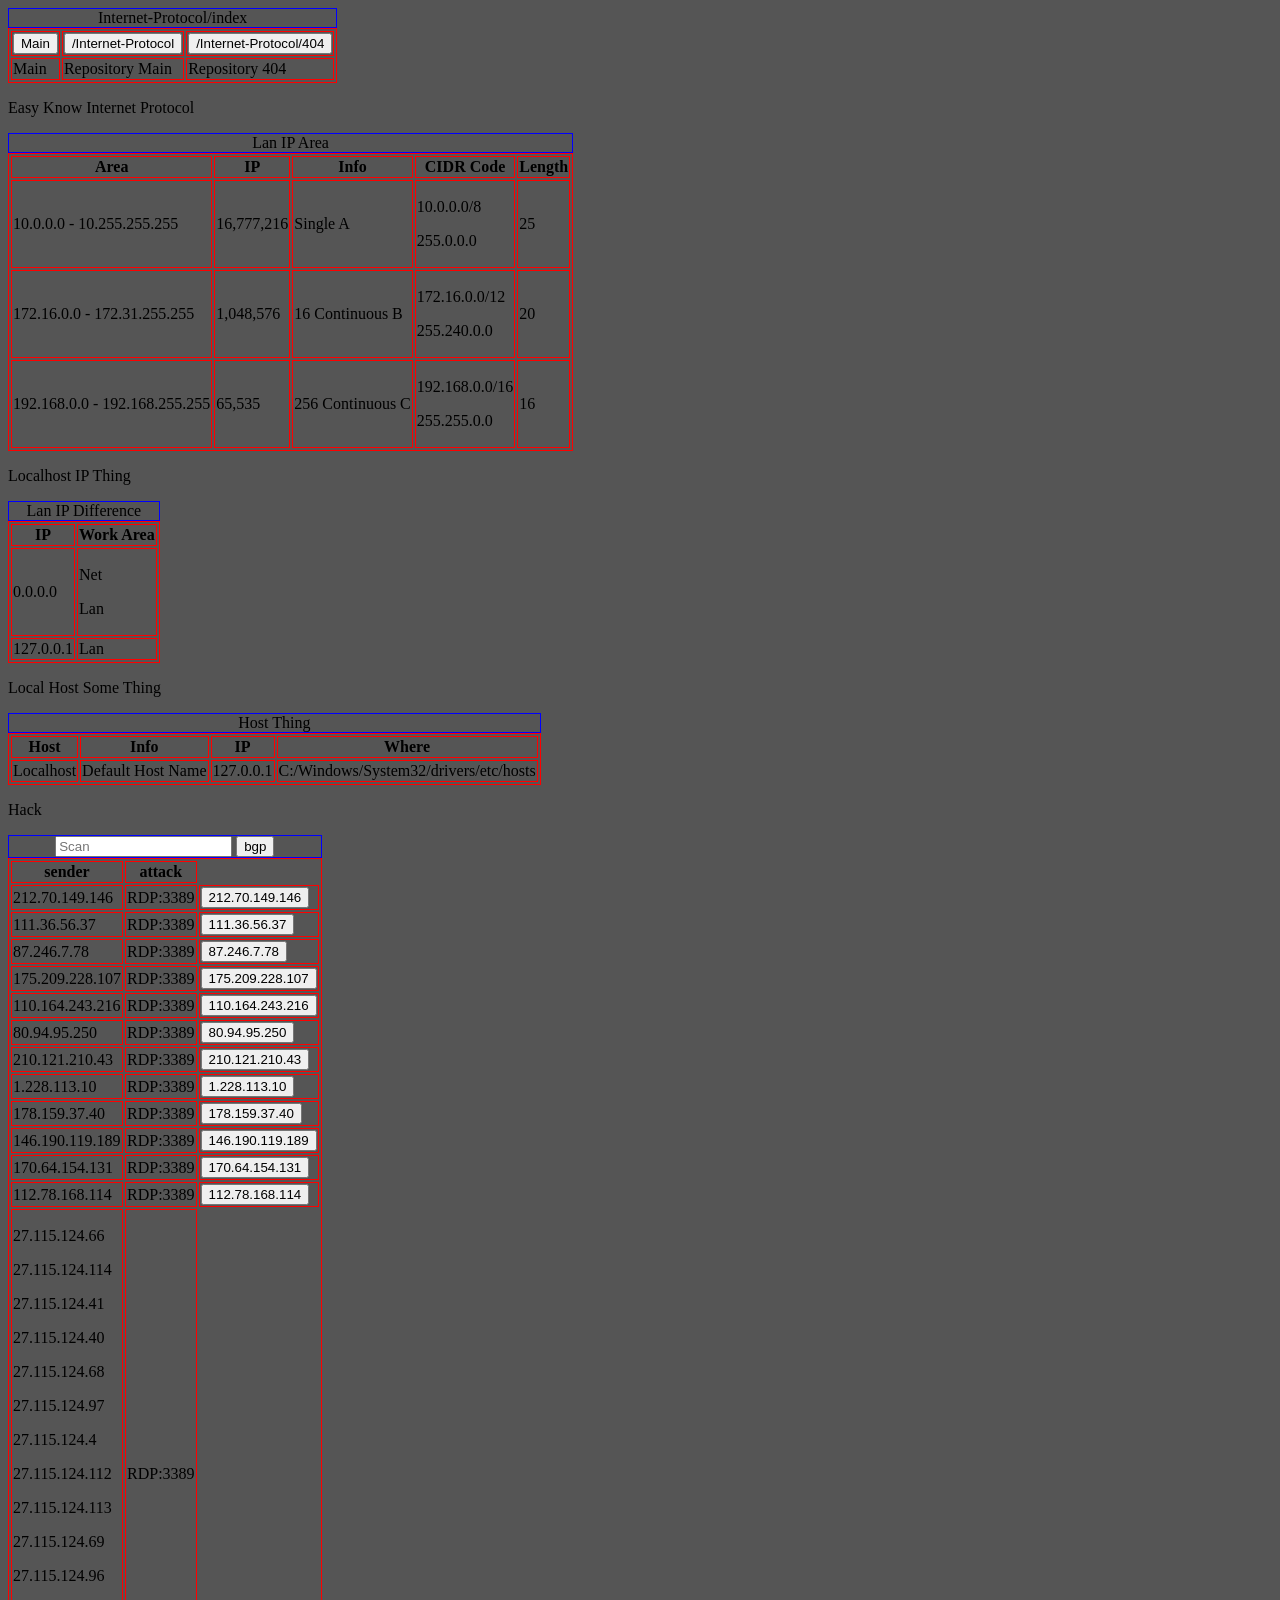
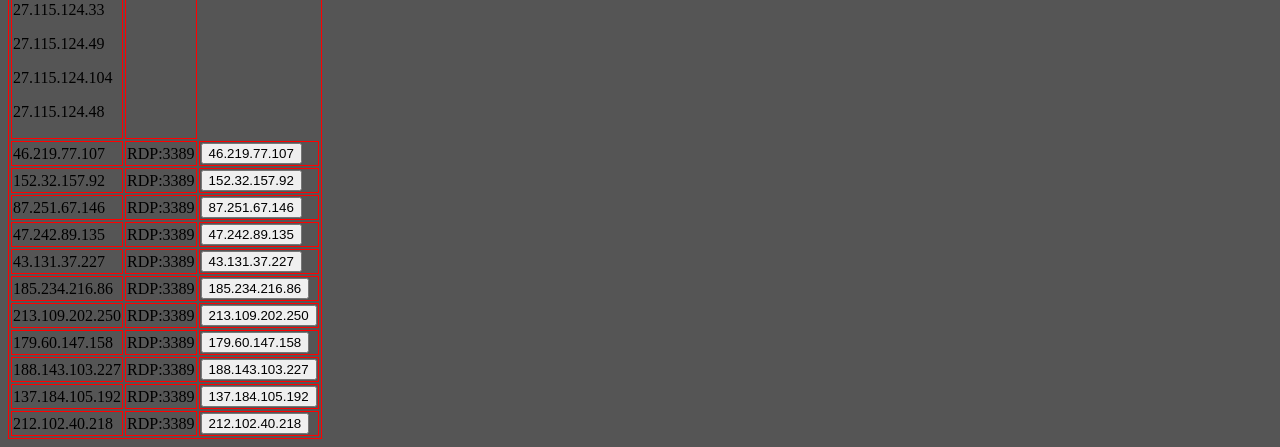
==== index.html @ 602d9a88 "initial commit" ====
<!--
    HyperText Markup Language
<head>
    <meta charset="UTF-8">
    <meta name="viewport" content="width=device-width, initial-scale=1.0">
    <title>
        Title
    </title>
    <link rel="stylesheet" href="css/main.css" type="text/css">
    <script src="js/script.js"></script>
</head>
-->

<!--
    index.html
-->

<!--
    Go
-->

<!DOCTYPE html>

<html>

<head>
    <meta charset="UTF-8">
    <meta name="viewport" content="width=device-width, initial-scale=1.0">
    <title>
        Earth Internet Protocol
    </title>
    <link rel="stylesheet" href="css/main.css" type="text/css">
    <script src="js/script.js"></script>
</head>

<body>

    <table>

        <caption>
            Internet-Protocol/index
        </caption>

        <thead>
            <tr>
                <th>
                    <button onclick="window.open('/','_self')">
                        Main
                    </button>
                </th>
                <th>
                    <button onclick="window.open('/Internet-Protocol','_self')">
                        /Internet-Protocol
                    </button>
                </th>
                <th>
                    <button onclick="window.open('/Internet-Protocol/404','_self')">
                        /Internet-Protocol/404
                    </button>
                </th>
            </tr>
        </thead>

        <tbody>
            <tr>
                <td>
                    Main
                </td>
                <td>
                    Repository Main
                </td>
                <td>
                    Repository 404
                </td>
            </tr>
        </tbody>

    </table>

    <p>
        Easy Know Internet Protocol
    </p>

    <table>

        <caption>
            Lan IP Area
        </caption>

        <thead>
            <tr>
                <th>
                    Area
                </th>
                <th>
                    IP
                </th>
                <th>
                    Info
                </th>
                <th>
                    CIDR Code
                </th>
                <th>
                    Length
                </th>
            </tr>
        </thead>

        <tbody>

            <tr>
                <td>
                    10.0.0.0 - 10.255.255.255
                </td>
                <td>
                    16,777,216
                </td>
                <td>
                    Single A
                </td>
                <td>
                    <p>
                        10.0.0.0/8
                    </p>
                    <p>
                        255.0.0.0
                    </p>
                </td>
                <td>
                    25
                </td>
            </tr>

            <tr>
                <td>
                    172.16.0.0 - 172.31.255.255
                </td>
                <td>
                    1,048,576
                </td>
                <td>
                    16 Continuous B
                </td>
                <td>
                    <p>
                        172.16.0.0/12
                    </p>
                    <p>
                        255.240.0.0
                    </p>
                </td>
                <td>
                    20
                </td>
            </tr>

            <tr>
                <td>
                    192.168.0.0 - 192.168.255.255
                </td>
                <td>
                    65,535
                </td>
                <td>
                    256 Continuous C
                </td>
                <td>
                    <p>
                        192.168.0.0/16
                    </p>
                    <p>
                        255.255.0.0
                    </p>
                </td>
                <td>
                    16
                </td>
            </tr>

        </tbody>

    </table>

    <p>
        Localhost IP Thing
    </p>

    <table>

        <caption>
            Lan IP Difference
        </caption>

        <thead>
            <tr>
                <th>
                    IP
                </th>
                <th>
                    Work Area
                </th>
            </tr>
        </thead>

        <tbody>

            <tr>
                <td>
                    0.0.0.0
                </td>
                <td>
                    <p>Net</p>
                    <p>Lan</p>
                </td>
            </tr>

            <tr>
                <td>
                    127.0.0.1
                </td>
                <td>
                    Lan
                </td>
            </tr>

        </tbody>

    </table>

    <p>
        Local Host Some Thing
    </p>

    <table>

        <caption>
            Host Thing
        </caption>

        <thead>
            <tr>
                <th>
                    Host
                </th>
                <th>
                    Info
                </th>
                <th>
                    IP
                </th>
                <th>
                    Where
                </th>
            </tr>
        </thead>

        <tbody>

            <tr>
                <td>
                    Localhost
                </td>
                <td>
                    Default Host Name
                </td>
                <td>
                    127.0.0.1
                </td>
                <td>
                    C:/Windows/System32/drivers/etc/hosts
                </td>
            </tr>

        </tbody>

    </table>

    <p>
        Hack
    </p>

    <table>

        <caption>
            <input type="text" id="scan_input" placeholder="Scan">
            <button onclick="window.open('//bgp.he.net/ip/'+document.getElementById('scan_input').value)">
                bgp
            </button>
        </caption>

        <thead>
            <tr>
                <th>
                    sender
                </th>
                <th>
                    attack
                </th>
            </tr>
        </thead>

        <tbody>

            <tr>
                <td>
                    212.70.149.146
                </td>
                <td>
                    RDP:3389
                </td>
                <td>
                    <button onclick="window.open('//bgp.he.net/ip/'+'212.70.149.146')">
                        212.70.149.146
                    </button>
                </td>
            </tr>

            <tr>
                <td>
                    111.36.56.37
                </td>
                <td>
                    RDP:3389
                </td>
                <td>
                    <button onclick="window.open('//bgp.he.net/ip/'+'111.36.56.37')">
                        111.36.56.37
                    </button>
                </td>
            </tr>

            <tr>
                <td>
                    87.246.7.78
                </td>
                <td>
                    RDP:3389
                </td>
                <td>
                    <button onclick="window.open('//bgp.he.net/ip/'+'87.246.7.78')">
                        87.246.7.78
                    </button>
                </td>
            </tr>

            <tr>
                <td>
                    175.209.228.107
                </td>
                <td>
                    RDP:3389
                </td>
                <td>
                    <button onclick="window.open('//bgp.he.net/ip/'+'175.209.228.107')">
                        175.209.228.107
                    </button>
                </td>
            </tr>

            <tr>
                <td>
                    110.164.243.216
                </td>
                <td>
                    RDP:3389
                </td>
                <td>
                    <button onclick="window.open('//bgp.he.net/ip/'+'110.164.243.216')">
                        110.164.243.216
                    </button>
                </td>
            </tr>

            <tr>
                <td>
                    80.94.95.250
                </td>
                <td>
                    RDP:3389
                </td>
                <td>
                    <button onclick="window.open('//bgp.he.net/ip/'+'80.94.95.250')">
                        80.94.95.250
                    </button>
                </td>
            </tr>

            <tr>
                <td>
                    210.121.210.43
                </td>
                <td>
                    RDP:3389
                </td>
                <td>
                    <button onclick="window.open('//bgp.he.net/ip/'+'210.121.210.43')">
                        210.121.210.43
                    </button>
                </td>
            </tr>

            <tr>
                <td>
                    1.228.113.10
                </td>
                <td>
                    RDP:3389
                </td>
                <td>
                    <button onclick="window.open('//bgp.he.net/ip/'+'1.228.113.10')">
                        1.228.113.10
                    </button>
                </td>
            </tr>

            <tr>
                <td>
                    178.159.37.40
                </td>
                <td>
                    RDP:3389
                </td>
                <td>
                    <button onclick="window.open('//bgp.he.net/ip/'+'178.159.37.40')">
                        178.159.37.40
                    </button>
                </td>
            </tr>

            <tr>
                <td>
                    146.190.119.189
                </td>
                <td>
                    RDP:3389
                </td>
                <td>
                    <button onclick="window.open('//bgp.he.net/ip/'+'146.190.119.189')">
                        146.190.119.189
                    </button>
                </td>
            </tr>

            <tr>
                <td>
                    170.64.154.131
                </td>
                <td>
                    RDP:3389
                </td>
                <td>
                    <button onclick="window.open('//bgp.he.net/ip/'+'170.64.154.131')">
                        170.64.154.131
                    </button>
                </td>
            </tr>

            <tr>
                <td>
                    112.78.168.114
                </td>
                <td>
                    RDP:3389
                </td>
                <td>
                    <button onclick="window.open('//bgp.he.net/ip/'+'112.78.168.114')">
                        112.78.168.114
                    </button>
                </td>
            </tr>

            <tr>

                <td>

                    <p onclick="window.open('//bgp.he.net/ip/'+'27.115.124.66')">
                        27.115.124.66
                    </p>

                    <p onclick="window.open('//bgp.he.net/ip/'+'27.115.124.114')">
                        27.115.124.114
                    </p>

                    <p onclick="window.open('//bgp.he.net/ip/'+'27.115.124.41')">
                        27.115.124.41
                    </p>

                    <p onclick="window.open('//bgp.he.net/ip/'+'27.115.124.40')">
                        27.115.124.40
                    </p>

                    <p onclick="window.open('//bgp.he.net/ip/'+'27.115.124.68')">
                        27.115.124.68
                    </p>

                    <p onclick="window.open('//bgp.he.net/ip/'+'27.115.124.97')">
                        27.115.124.97
                    </p>

                    <p onclick="window.open('//bgp.he.net/ip/'+'27.115.124.4')">
                        27.115.124.4
                    </p>

                    <p onclick="window.open('//bgp.he.net/ip/'+'27.115.124.112')">
                        27.115.124.112
                    </p>

                    <p onclick="window.open('//bgp.he.net/ip/'+'27.115.124.113')">
                        27.115.124.113
                    </p>

                    <p onclick="window.open('//bgp.he.net/ip/'+'27.115.124.69')">
                        27.115.124.69
                    </p>

                    <p onclick="window.open('//bgp.he.net/ip/'+'27.115.124.96')">
                        27.115.124.96
                    </p>

                    <p onclick="window.open('//bgp.he.net/ip/'+'27.115.124.33')">
                        27.115.124.33
                    </p>

                    <p onclick="window.open('//bgp.he.net/ip/'+'27.115.124.49')">
                        27.115.124.49
                    </p>

                    <p onclick="window.open('//bgp.he.net/ip/'+'27.115.124.104')">
                        27.115.124.104
                    </p>

                    <p onclick="window.open('//bgp.he.net/ip/'+'27.115.124.48')">
                        27.115.124.48
                    </p>

                </td>

                <td>
                    RDP:3389
                </td>

            </tr>

            <tr>
                <td>
                    46.219.77.107
                </td>
                <td>
                    RDP:3389
                </td>
                <td>
                    <button onclick="window.open('//bgp.he.net/ip/'+'46.219.77.107')">
                        46.219.77.107
                    </button>
                </td>
            </tr>

            <tr>
                <td>
                    152.32.157.92
                </td>
                <td>
                    RDP:3389
                </td>
                <td>
                    <button onclick="window.open('//bgp.he.net/ip/'+'152.32.157.92')">
                        152.32.157.92
                    </button>
                </td>
            </tr>

            <tr>
                <td>
                    87.251.67.146
                </td>
                <td>
                    RDP:3389
                </td>
                <td>
                    <button onclick="window.open('//bgp.he.net/ip/'+'87.251.67.146')">
                        87.251.67.146
                    </button>
                </td>
            </tr>

            <tr>
                <td>
                    47.242.89.135
                </td>
                <td>
                    RDP:3389
                </td>
                <td>
                    <button onclick="window.open('//bgp.he.net/ip/'+'47.242.89.135')">
                        47.242.89.135
                    </button>
                </td>
            </tr>

            <tr>
                <td>
                    43.131.37.227
                </td>
                <td>
                    RDP:3389
                </td>
                <td>
                    <button onclick="window.open('//bgp.he.net/ip/'+'43.131.37.227')">
                        43.131.37.227
                    </button>
                </td>
            </tr>

            <tr>
                <td>
                    185.234.216.86
                </td>
                <td>
                    RDP:3389
                </td>
                <td>
                    <button onclick="window.open('//bgp.he.net/ip/'+'185.234.216.86')">
                        185.234.216.86
                    </button>
                </td>
            </tr>

            <tr>
                <td>
                    213.109.202.250
                </td>
                <td>
                    RDP:3389
                </td>
                <td>
                    <button onclick="window.open('//bgp.he.net/ip/'+'213.109.202.250')">
                        213.109.202.250
                    </button>
                </td>
            </tr>

            <tr>
                <td>
                    179.60.147.158
                </td>
                <td>
                    RDP:3389
                </td>
                <td>
                    <button onclick="window.open('//bgp.he.net/ip/'+'179.60.147.158')">
                        179.60.147.158
                    </button>
                </td>
            </tr>

            <tr>
                <td>
                    188.143.103.227
                </td>
                <td>
                    RDP:3389
                </td>
                <td>
                    <button onclick="window.open('//bgp.he.net/ip/'+'188.143.103.227')">
                        188.143.103.227
                    </button>
                </td>
            </tr>

            <tr>
                <td>
                    137.184.105.192
                </td>
                <td>
                    RDP:3389
                </td>
                <td>
                    <button onclick="window.open('//bgp.he.net/ip/'+'137.184.105.192')">
                        137.184.105.192
                    </button>
                </td>
            </tr>

            <tr>
                <td>
                    212.102.40.218
                </td>
                <td>
                    RDP:3389
                </td>
                <td>
                    <button onclick="window.open('//bgp.he.net/ip/'+'212.102.40.218')">
                        212.102.40.218
                    </button>
                </td>
            </tr>

        </tbody>

    </table>

</body>

</html>

<!--
    End
-->
---- css/main.css ----
body{
    background-color: #555555;
}

caption {

    border: 1px solid blue;

}

table {

    border: 1px solid red;

}

th {

    border: 1px solid red;

}

td {

    border: 1px solid red;

}
---- css/main.css ----
body{
    background-color: #555555;
}

caption {

    border: 1px solid blue;

}

table {

    border: 1px solid red;

}

th {

    border: 1px solid red;

}

td {

    border: 1px solid red;

}
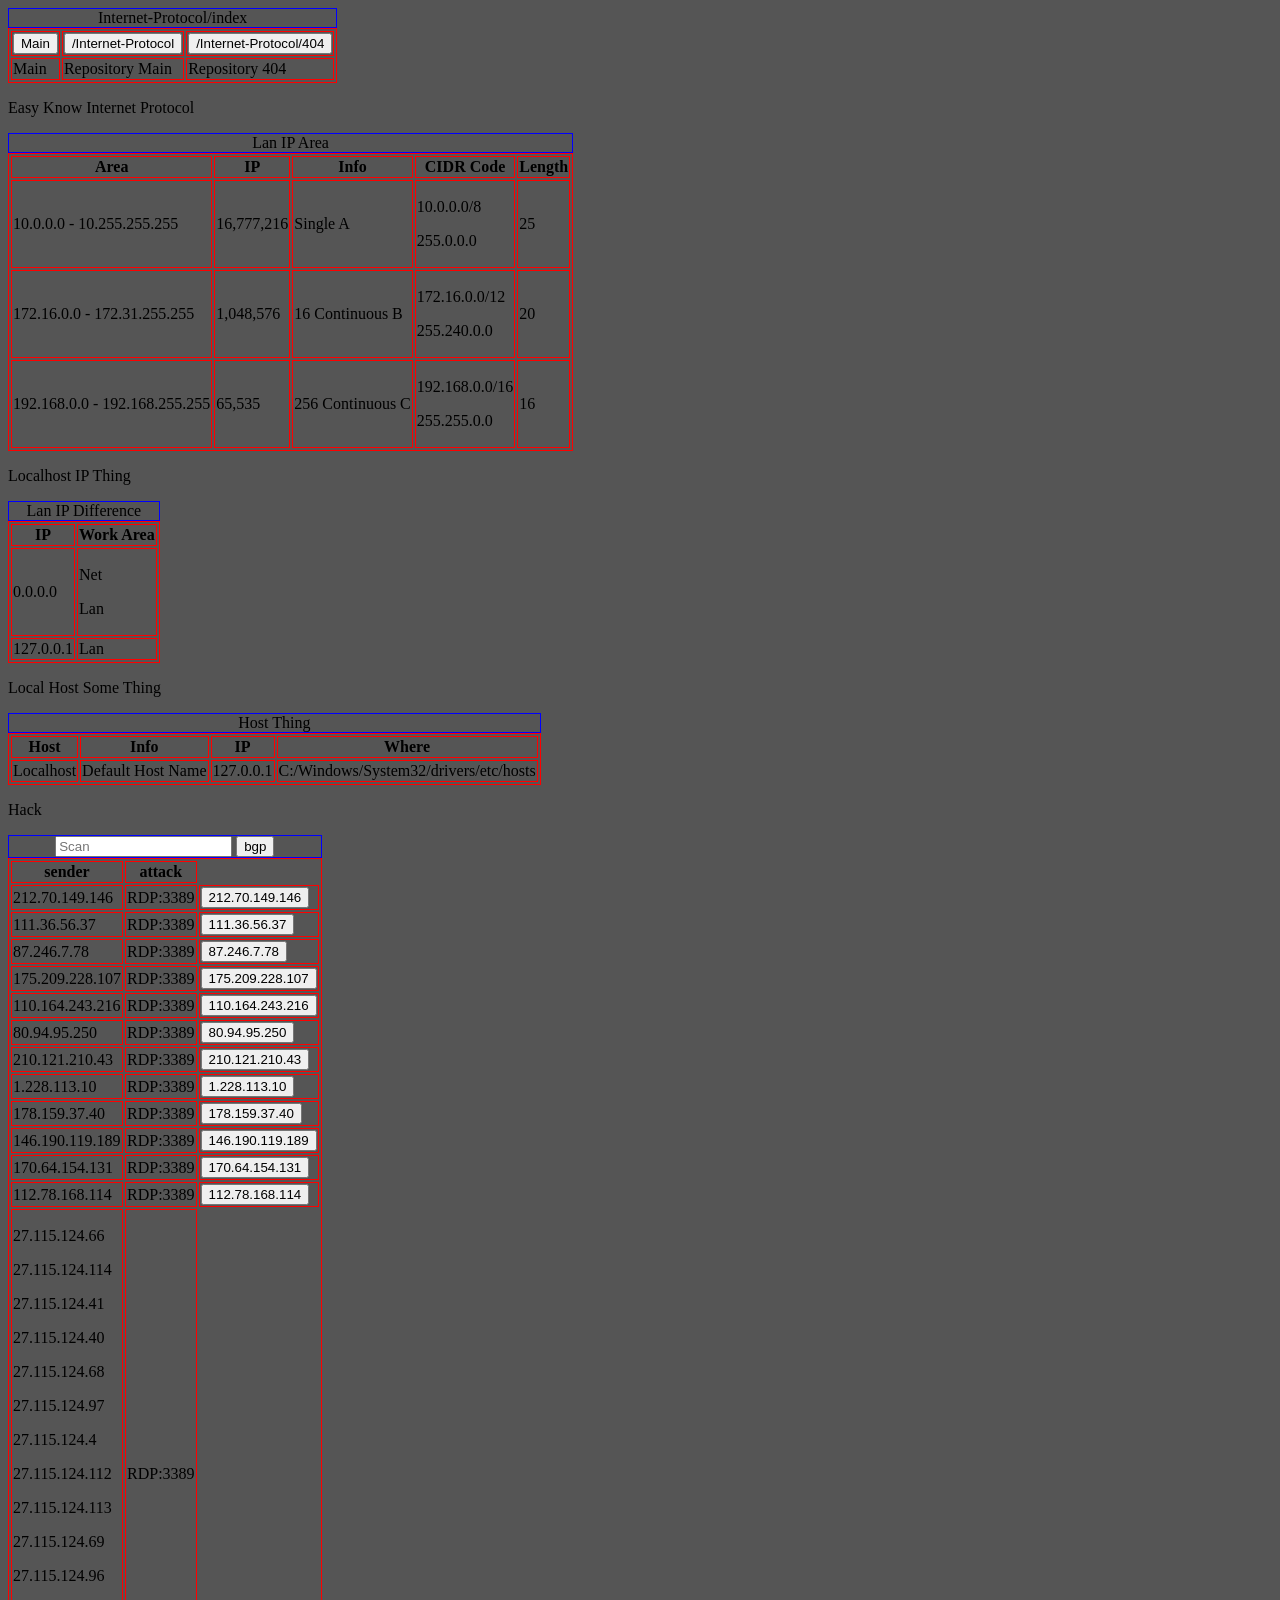
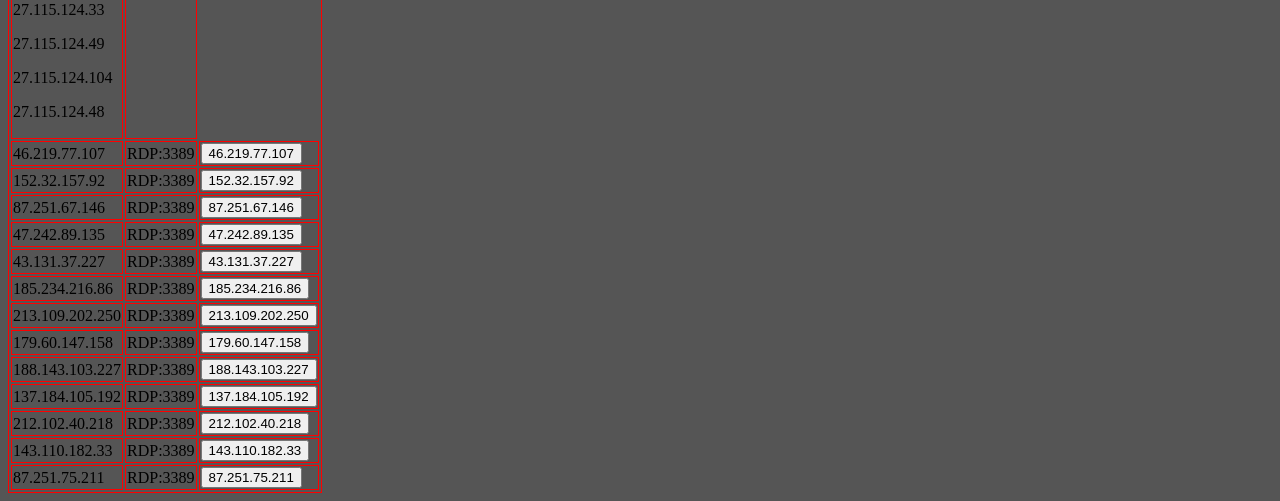
==== commit b06dd403: "initial commit" ====
--- a/index.html
+++ b/index.html
@@ -696,6 +696,34 @@
                 </td>
             </tr>
 
+            <tr>
+                <td>
+                    143.110.182.33
+                </td>
+                <td>
+                    RDP:3389
+                </td>
+                <td>
+                    <button onclick="window.open('//bgp.he.net/ip/'+'143.110.182.33')">
+                        143.110.182.33
+                    </button>
+                </td>
+            </tr>
+
+            <tr>
+                <td>
+                    87.251.75.211
+                </td>
+                <td>
+                    RDP:3389
+                </td>
+                <td>
+                    <button onclick="window.open('//bgp.he.net/ip/'+'87.251.75.211')">
+                        87.251.75.211
+                    </button>
+                </td>
+            </tr>
+
         </tbody>
 
     </table>
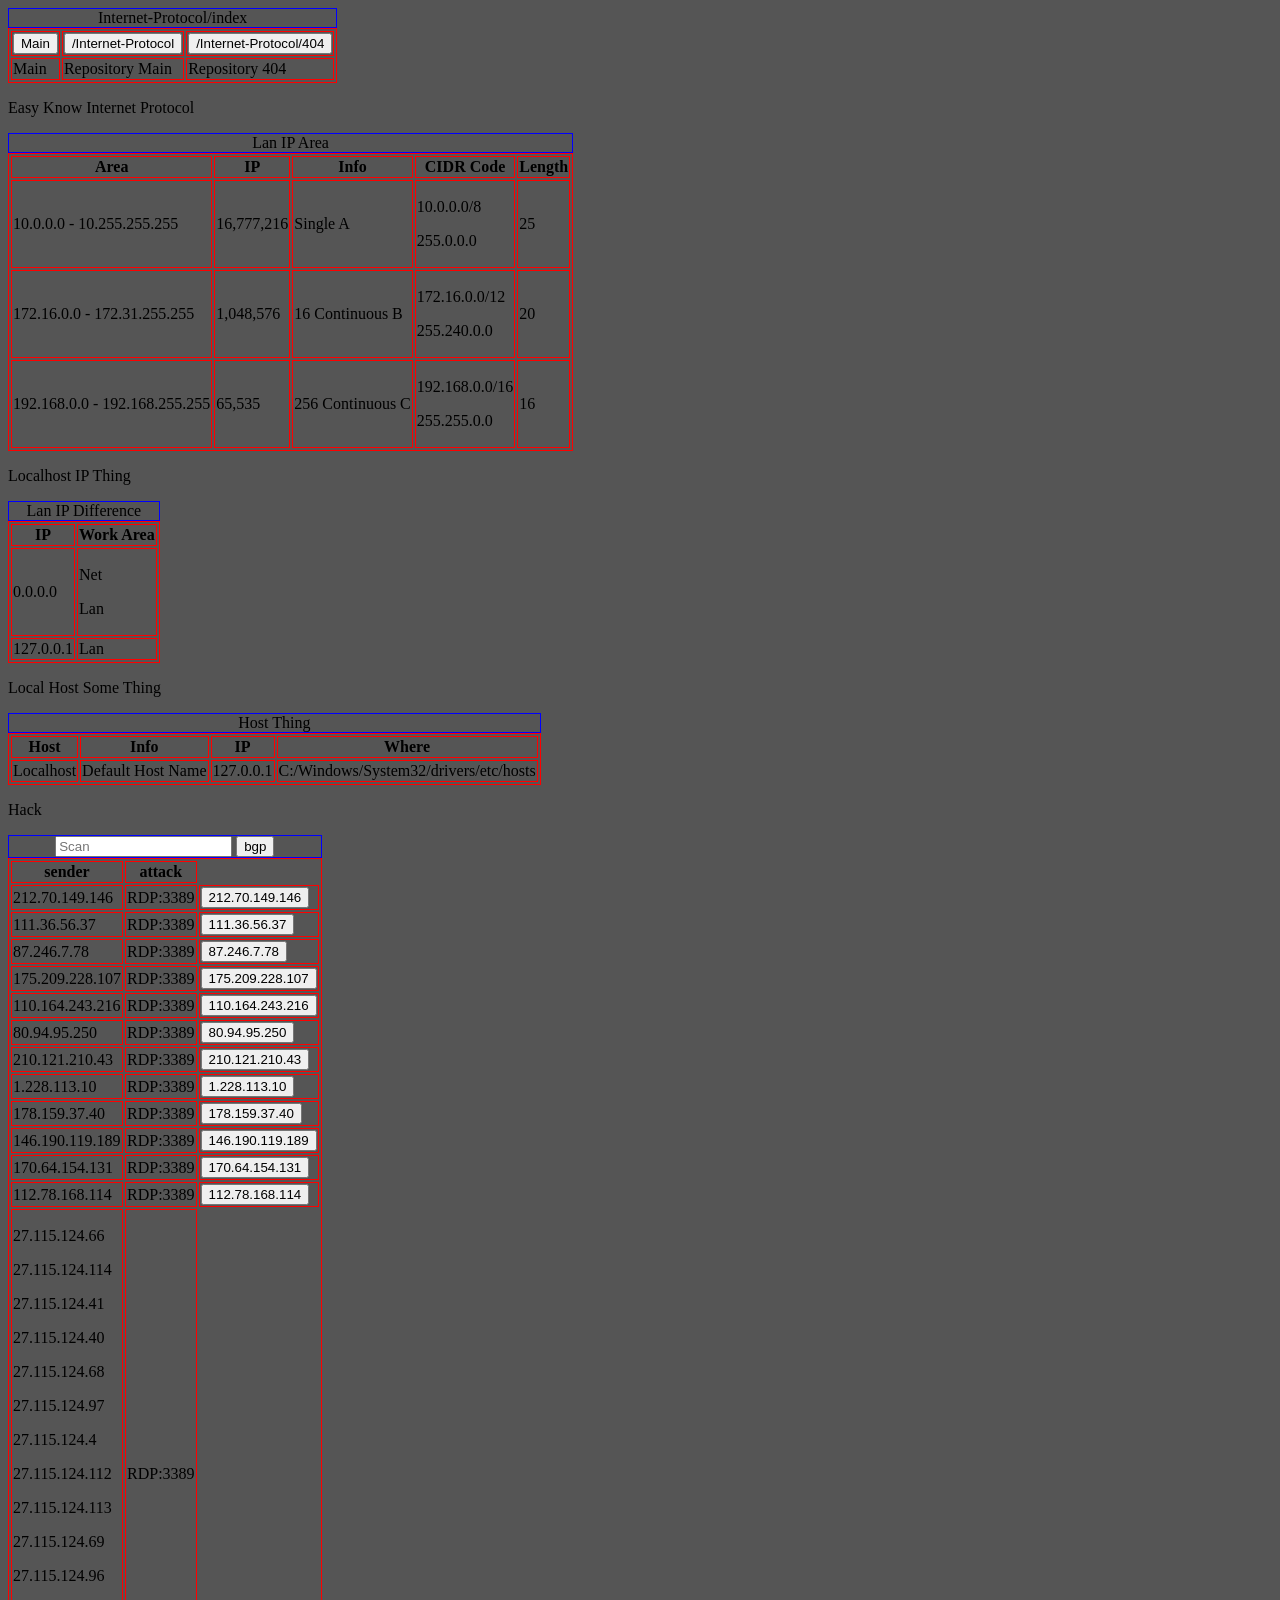
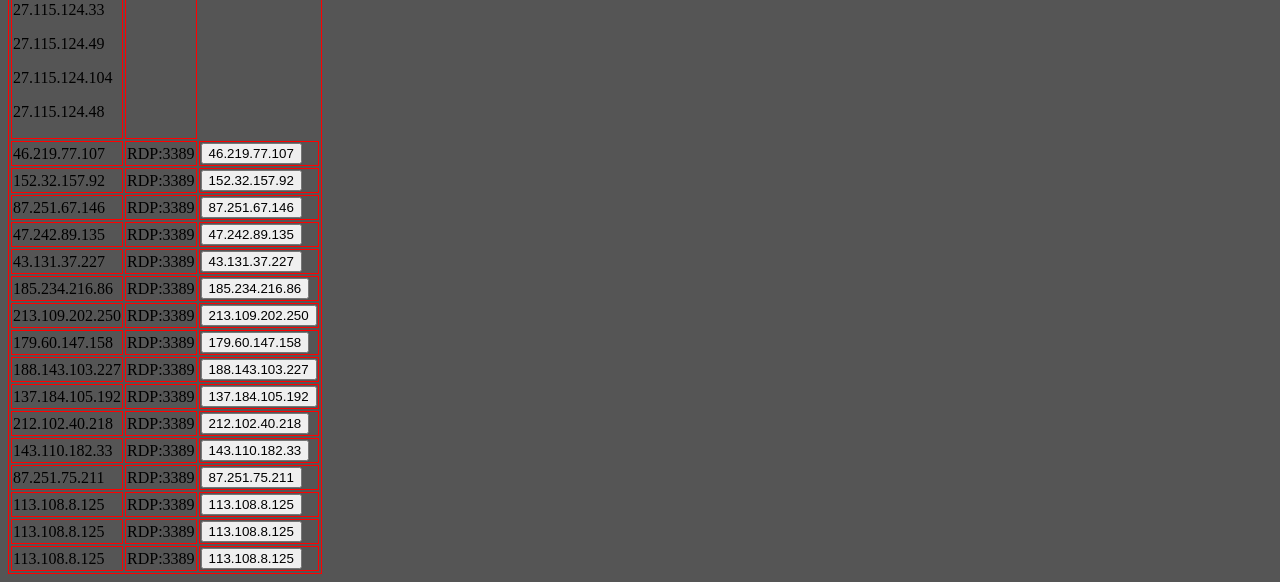
==== commit 9787a048: "initial commit" ====
--- a/index.html
+++ b/index.html
@@ -724,6 +724,48 @@
                 </td>
             </tr>
 
+            <tr>
+                <td>
+                    113.108.8.125
+                </td>
+                <td>
+                    RDP:3389
+                </td>
+                <td>
+                    <button onclick="window.open('//bgp.he.net/ip/'+'113.108.8.125')">
+                        113.108.8.125
+                    </button>
+                </td>
+            </tr>
+
+            <tr>
+                <td>
+                    113.108.8.125
+                </td>
+                <td>
+                    RDP:3389
+                </td>
+                <td>
+                    <button onclick="window.open('//bgp.he.net/ip/'+'113.108.8.125')">
+                        113.108.8.125
+                    </button>
+                </td>
+            </tr>
+
+            <tr>
+                <td>
+                    113.108.8.125
+                </td>
+                <td>
+                    RDP:3389
+                </td>
+                <td>
+                    <button onclick="window.open('//bgp.he.net/ip/'+'113.108.8.125')">
+                        113.108.8.125
+                    </button>
+                </td>
+            </tr>
+
         </tbody>
 
     </table>
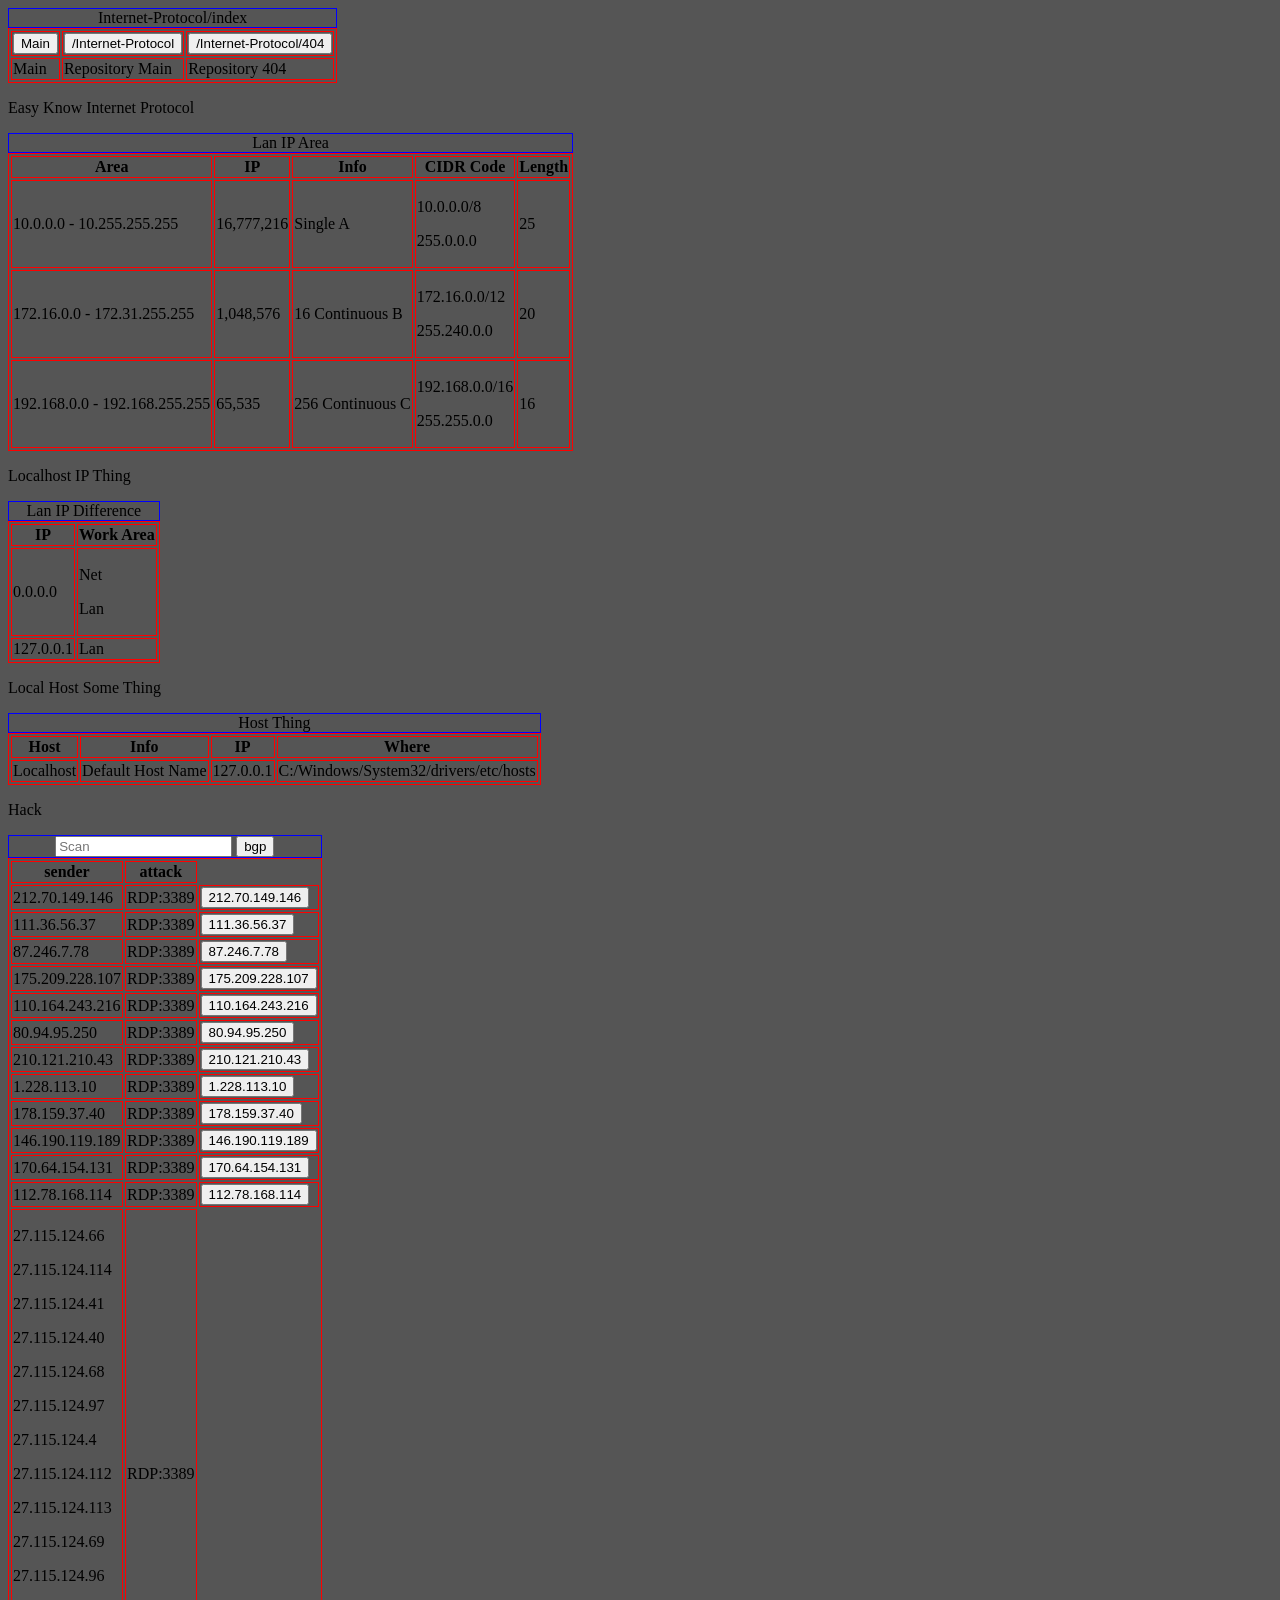
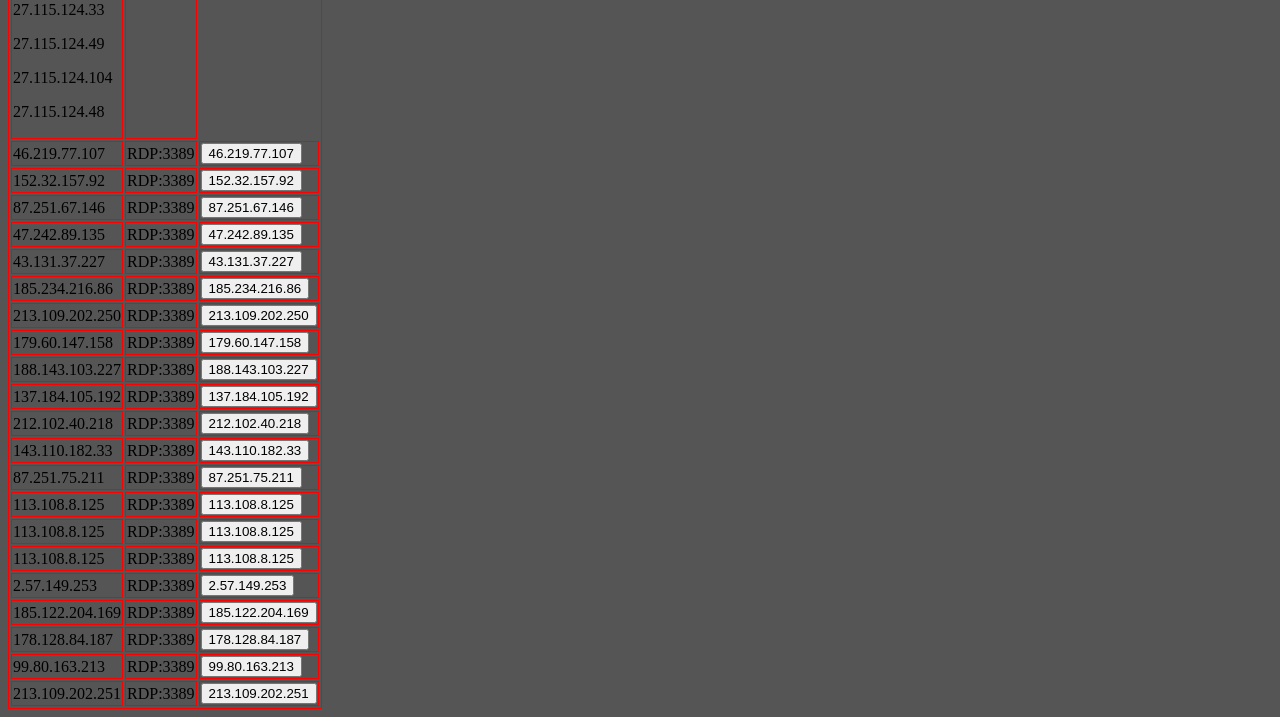
==== commit 08714fdf: "initial commit" ====
--- a/index.html
+++ b/index.html
@@ -766,6 +766,76 @@
                 </td>
             </tr>
 
+            <tr>
+                <td>
+                    2.57.149.253
+                </td>
+                <td>
+                    RDP:3389
+                </td>
+                <td>
+                    <button onclick="window.open('//bgp.he.net/ip/'+'2.57.149.253')">
+                        2.57.149.253
+                    </button>
+                </td>
+            </tr>
+
+            <tr>
+                <td>
+                    185.122.204.169
+                </td>
+                <td>
+                    RDP:3389
+                </td>
+                <td>
+                    <button onclick="window.open('//bgp.he.net/ip/'+'185.122.204.169')">
+                        185.122.204.169
+                    </button>
+                </td>
+            </tr>
+
+            <tr>
+                <td>
+                    178.128.84.187
+                </td>
+                <td>
+                    RDP:3389
+                </td>
+                <td>
+                    <button onclick="window.open('//bgp.he.net/ip/'+'178.128.84.187')">
+                        178.128.84.187
+                    </button>
+                </td>
+            </tr>
+
+            <tr>
+                <td>
+                    99.80.163.213
+                </td>
+                <td>
+                    RDP:3389
+                </td>
+                <td>
+                    <button onclick="window.open('//bgp.he.net/ip/'+'99.80.163.213')">
+                        99.80.163.213
+                    </button>
+                </td>
+            </tr>
+
+            <tr>
+                <td>
+                    213.109.202.251
+                </td>
+                <td>
+                    RDP:3389
+                </td>
+                <td>
+                    <button onclick="window.open('//bgp.he.net/ip/'+'213.109.202.251')">
+                        213.109.202.251
+                    </button>
+                </td>
+            </tr>
+
         </tbody>
 
     </table>
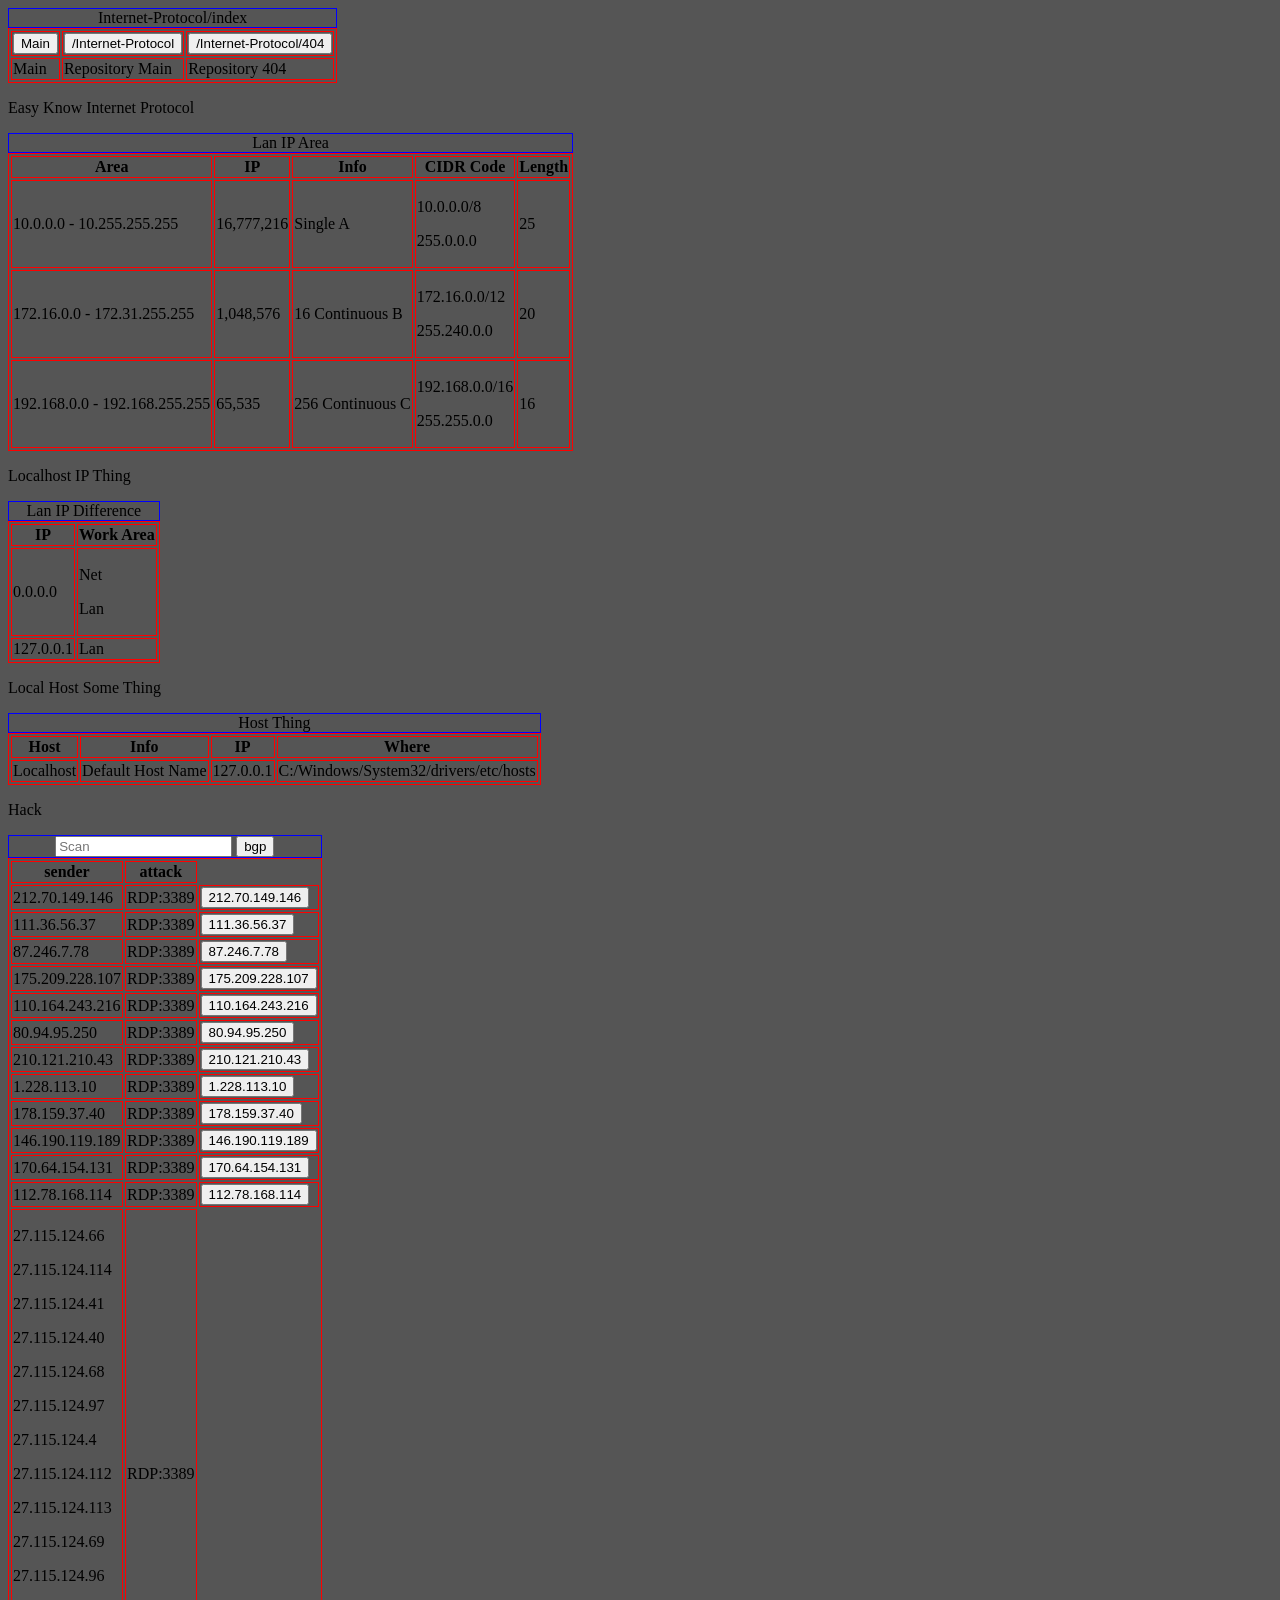
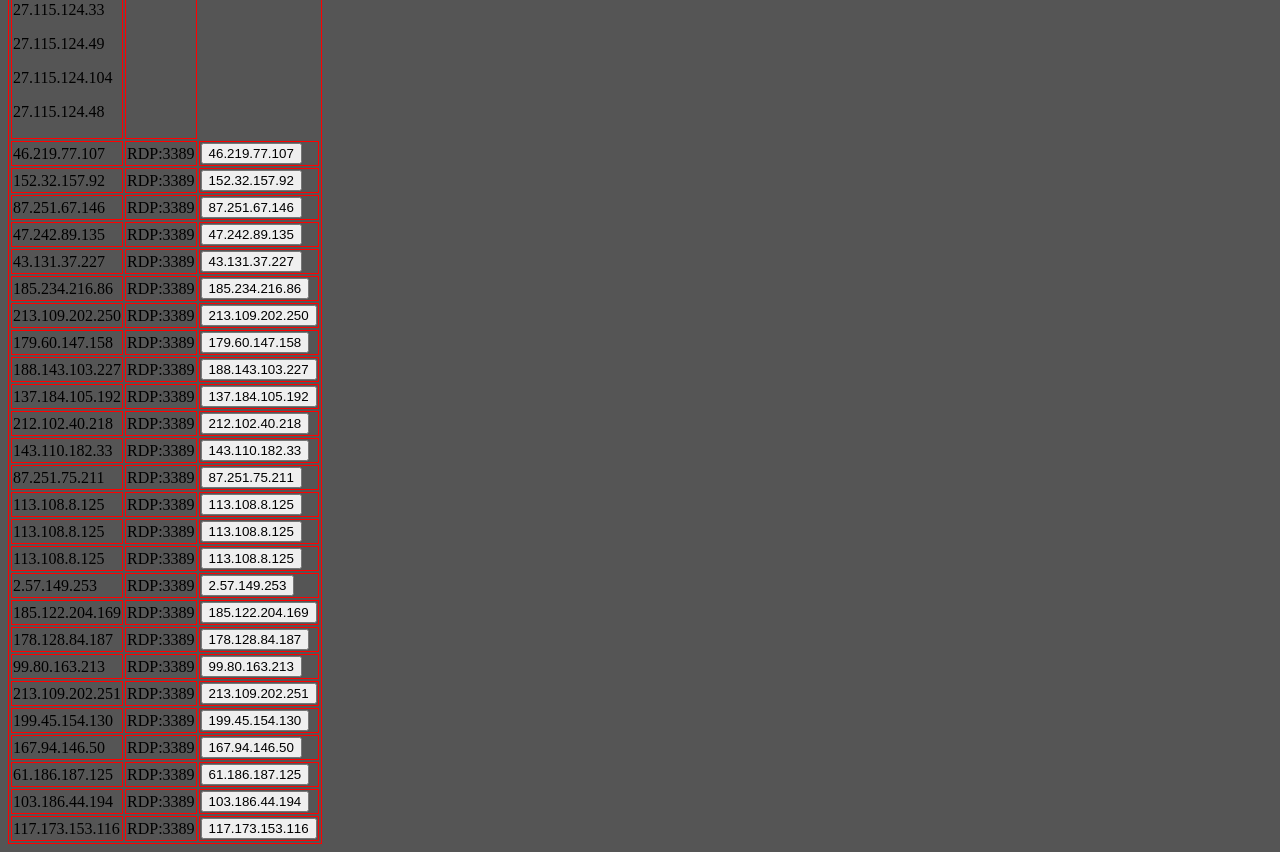
==== commit 84230ba6: "initial commit" ====
--- a/index.html
+++ b/index.html
@@ -836,6 +836,76 @@
                 </td>
             </tr>
 
+            <tr>
+                <td>
+                    199.45.154.130
+                </td>
+                <td>
+                    RDP:3389
+                </td>
+                <td>
+                    <button onclick="window.open('//bgp.he.net/ip/'+'199.45.154.130')">
+                        199.45.154.130
+                    </button>
+                </td>
+            </tr>
+
+            <tr>
+                <td>
+                    167.94.146.50
+                </td>
+                <td>
+                    RDP:3389
+                </td>
+                <td>
+                    <button onclick="window.open('//bgp.he.net/ip/'+'167.94.146.50')">
+                        167.94.146.50
+                    </button>
+                </td>
+            </tr>
+
+            <tr>
+                <td>
+                    61.186.187.125
+                </td>
+                <td>
+                    RDP:3389
+                </td>
+                <td>
+                    <button onclick="window.open('//bgp.he.net/ip/'+'61.186.187.125')">
+                        61.186.187.125
+                    </button>
+                </td>
+            </tr>
+
+            <tr>
+                <td>
+                    103.186.44.194
+                </td>
+                <td>
+                    RDP:3389
+                </td>
+                <td>
+                    <button onclick="window.open('//bgp.he.net/ip/'+'103.186.44.194')">
+                        103.186.44.194
+                    </button>
+                </td>
+            </tr>
+
+            <tr>
+                <td>
+                    117.173.153.116
+                </td>
+                <td>
+                    RDP:3389
+                </td>
+                <td>
+                    <button onclick="window.open('//bgp.he.net/ip/'+'117.173.153.116')">
+                        117.173.153.116
+                    </button>
+                </td>
+            </tr>
+
         </tbody>
 
     </table>
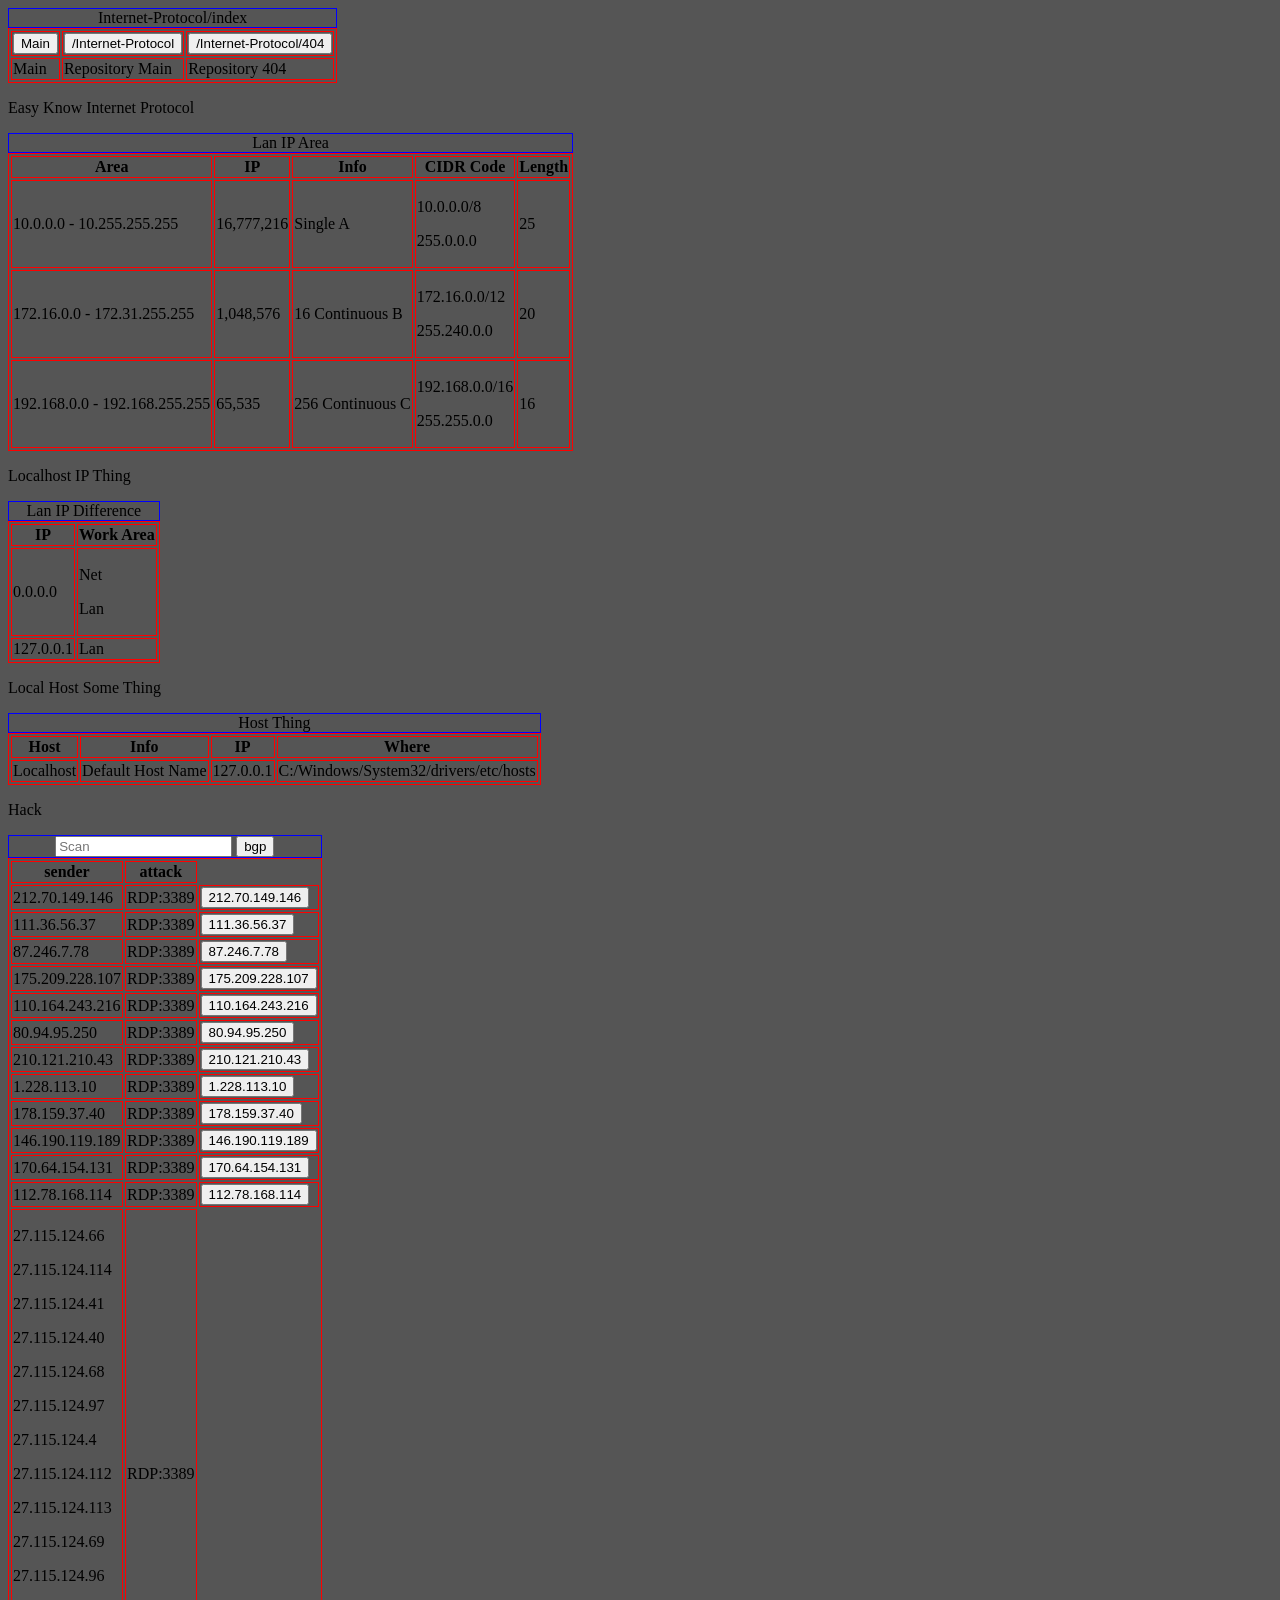
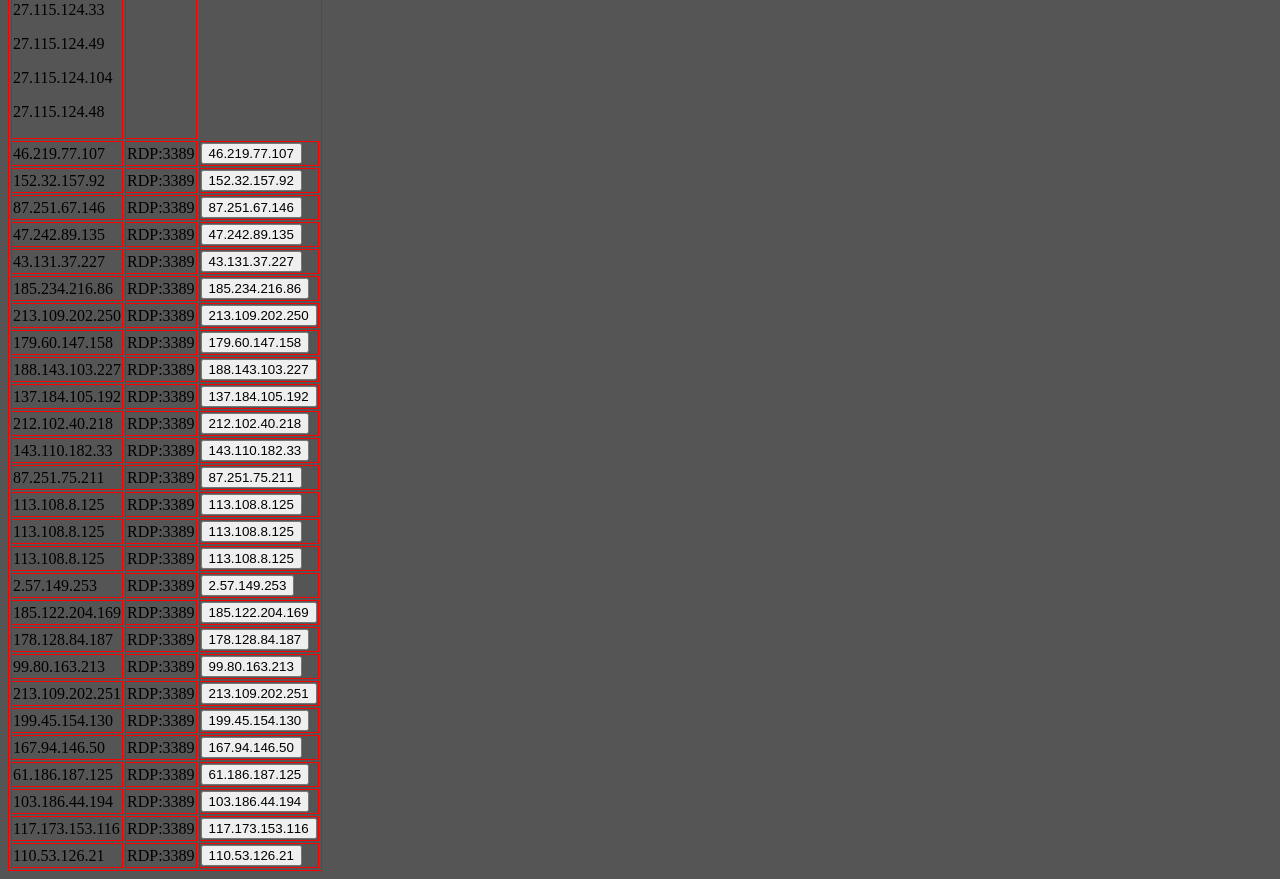
==== commit 01e33399: "initial commit" ====
--- a/index.html
+++ b/index.html
@@ -906,6 +906,20 @@
                 </td>
             </tr>
 
+            <tr>
+                <td>
+                    110.53.126.21
+                </td>
+                <td>
+                    RDP:3389
+                </td>
+                <td>
+                    <button onclick="window.open('//bgp.he.net/ip/'+'110.53.126.21')">
+                        110.53.126.21
+                    </button>
+                </td>
+            </tr>
+
         </tbody>
 
     </table>
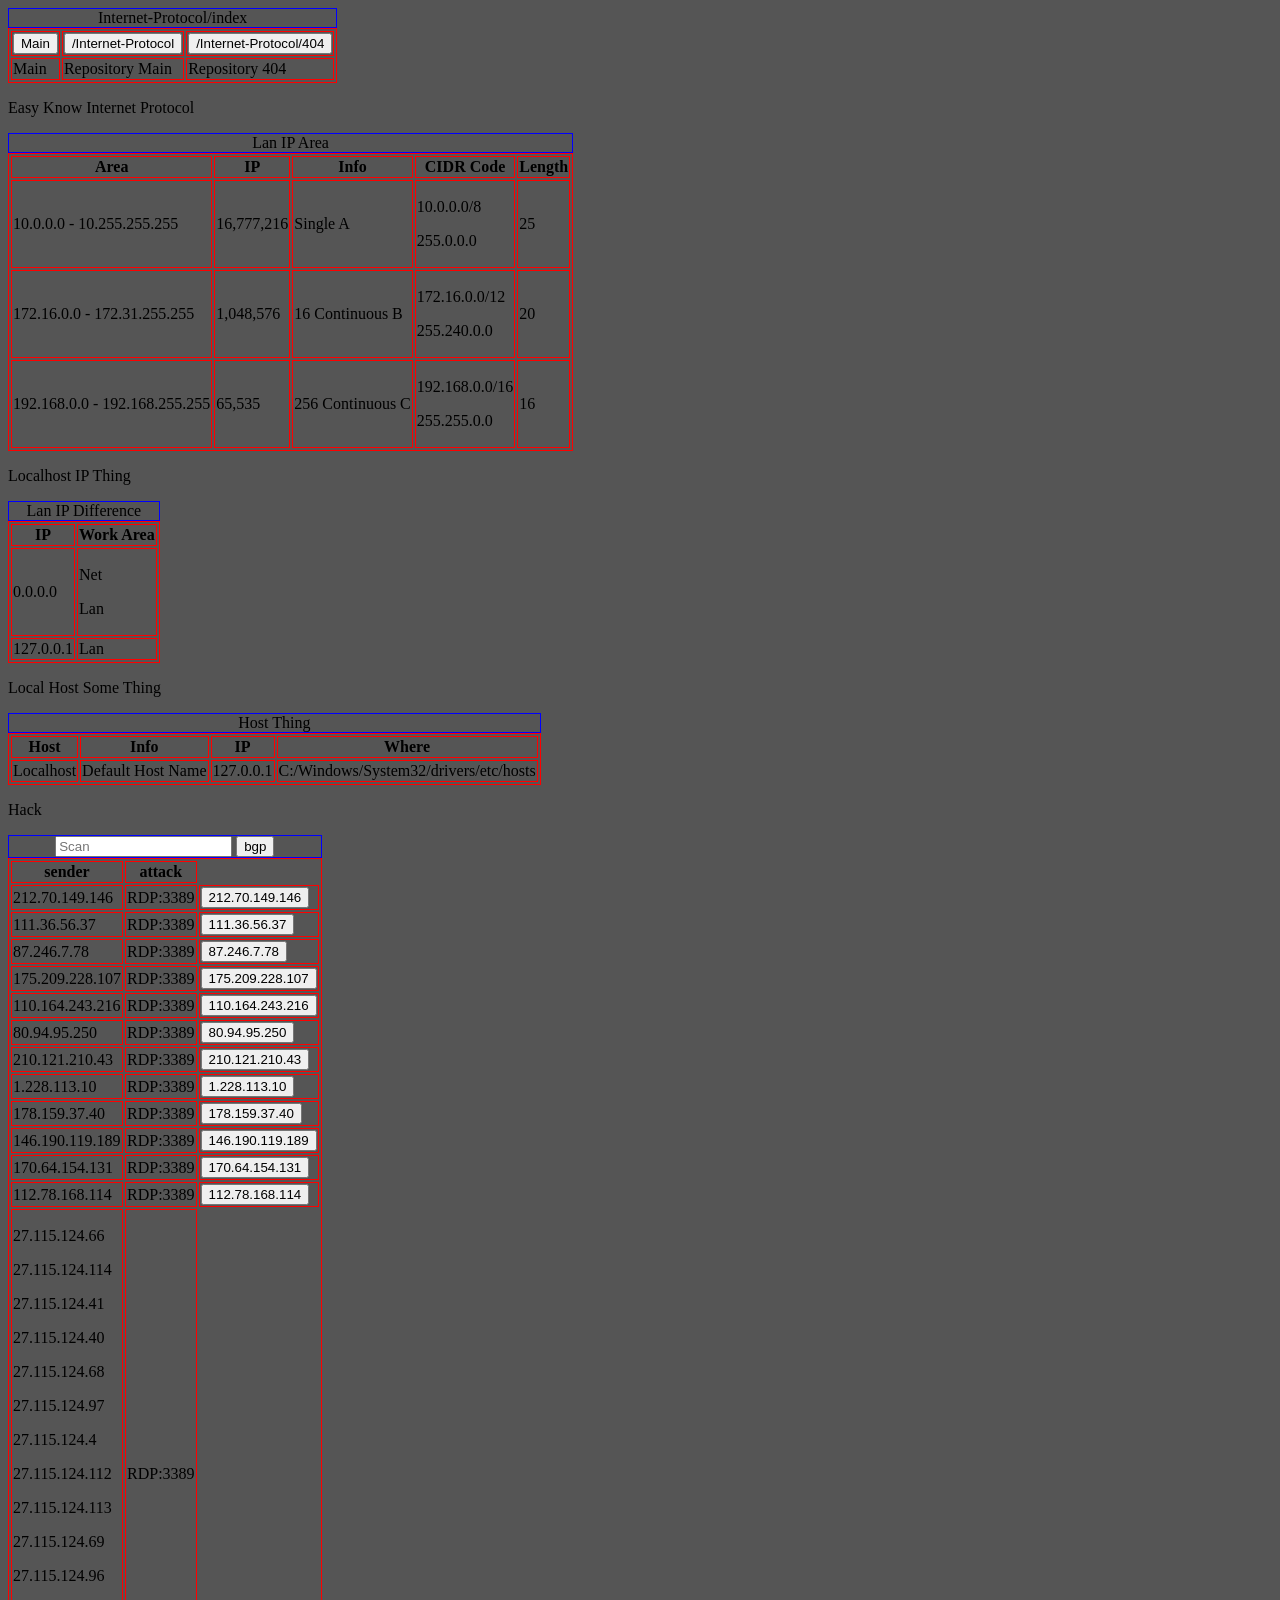
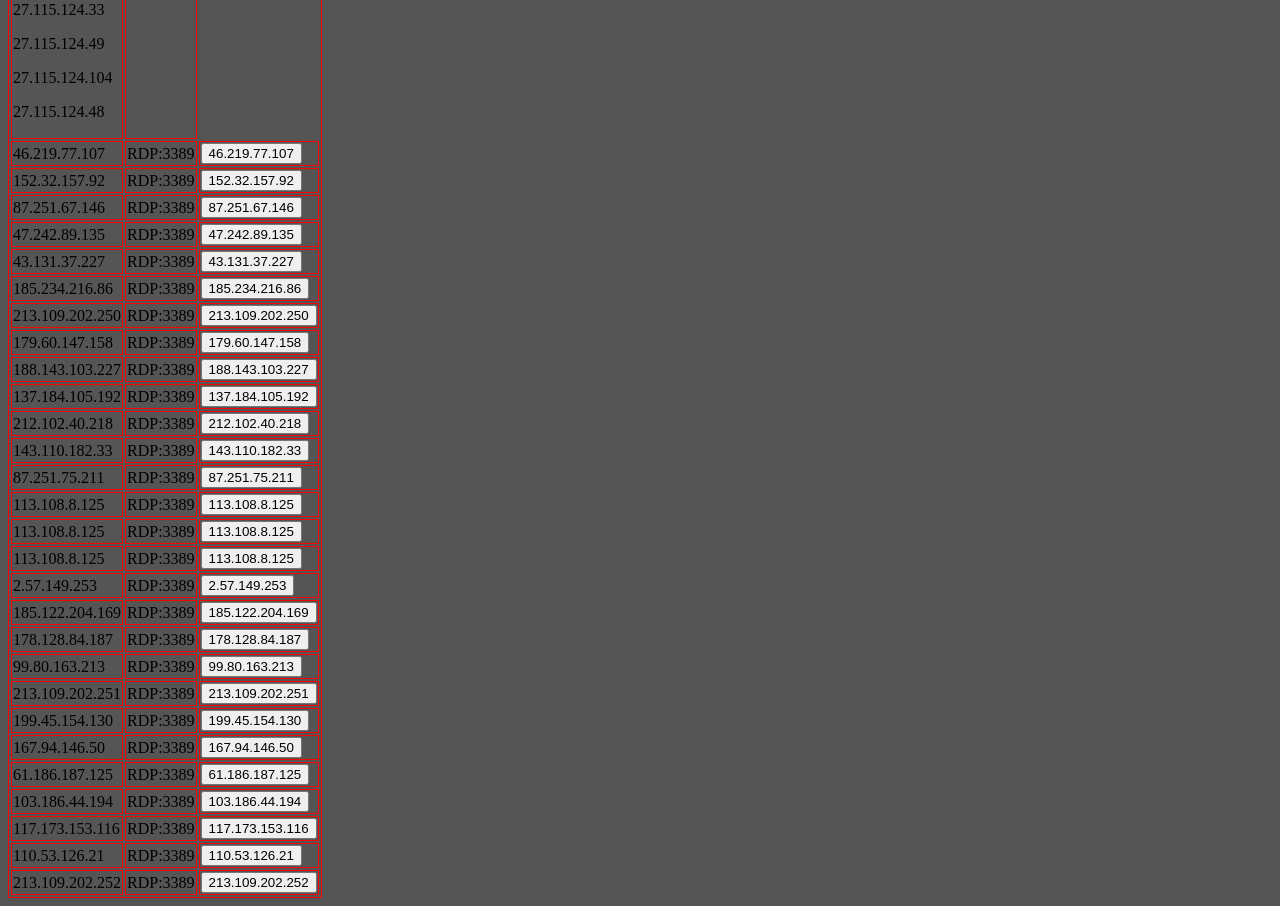
==== commit a365e996: "initial commit" ====
--- a/index.html
+++ b/index.html
@@ -920,6 +920,20 @@
                 </td>
             </tr>
 
+            <tr>
+                <td>
+                    213.109.202.252
+                </td>
+                <td>
+                    RDP:3389
+                </td>
+                <td>
+                    <button onclick="window.open('//bgp.he.net/ip/'+'213.109.202.252')">
+                        213.109.202.252
+                    </button>
+                </td>
+            </tr>
+
         </tbody>
 
     </table>
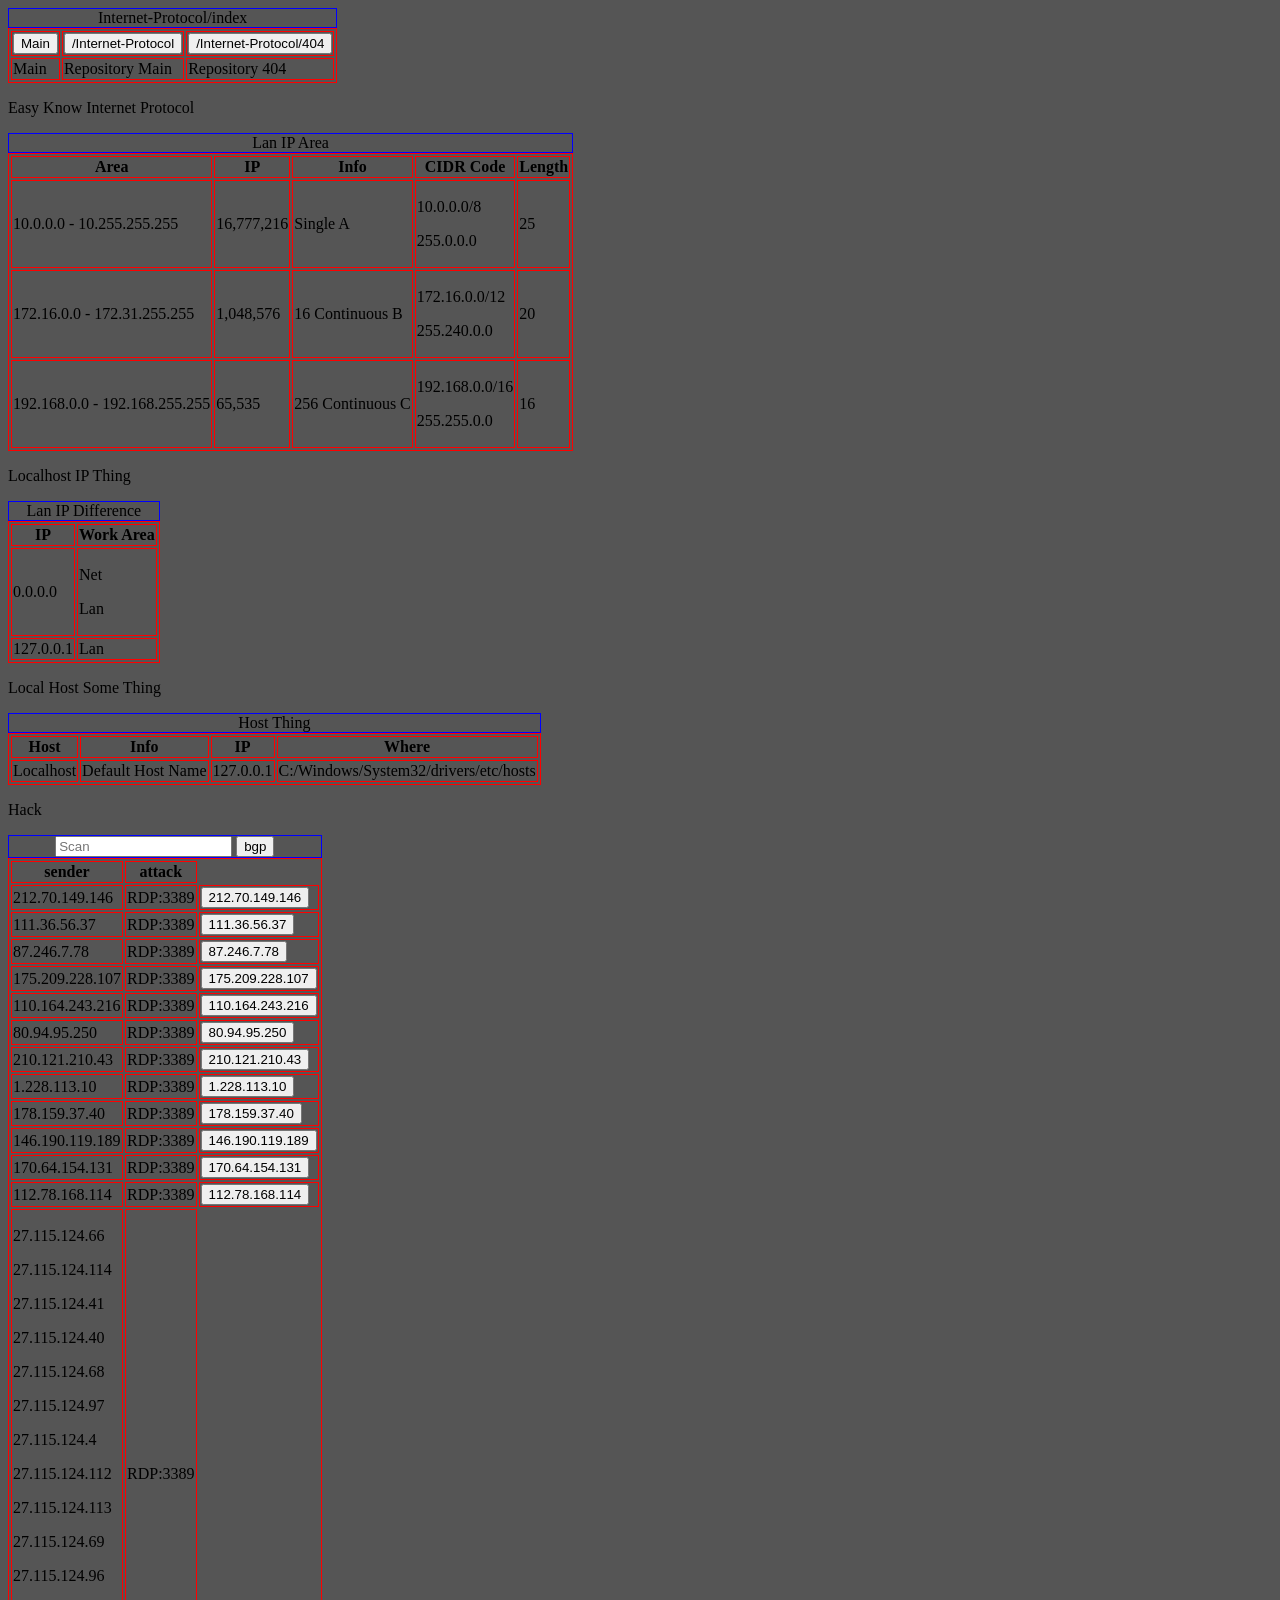
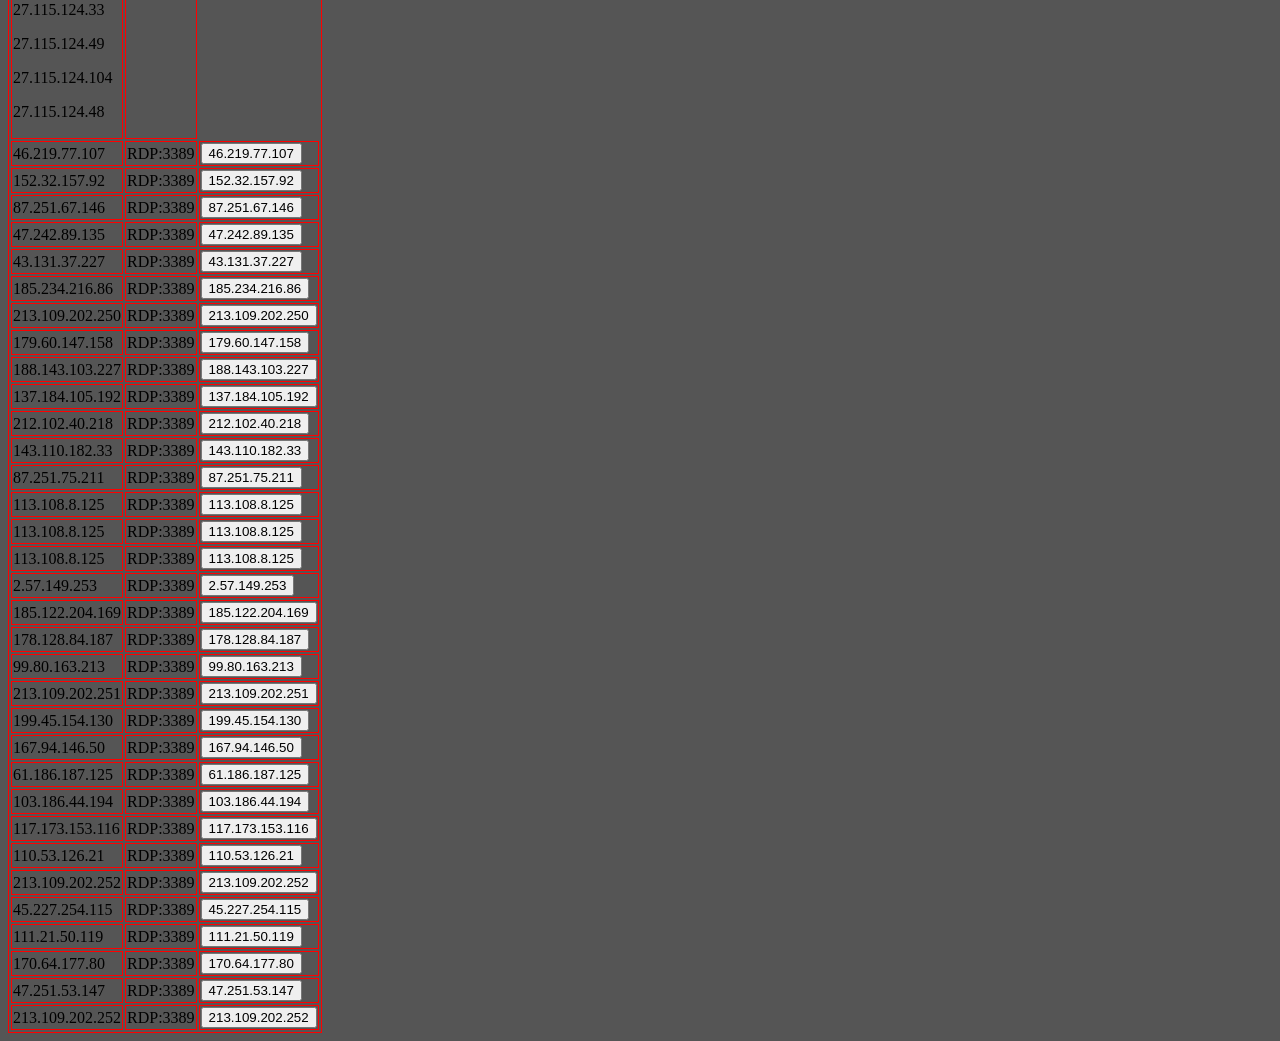
==== commit b2c47320: "initial commit" ====
--- a/index.html
+++ b/index.html
@@ -934,6 +934,76 @@
                 </td>
             </tr>
 
+            <tr>
+                <td>
+                    45.227.254.115
+                </td>
+                <td>
+                    RDP:3389
+                </td>
+                <td>
+                    <button onclick="window.open('//bgp.he.net/ip/'+'45.227.254.115')">
+                        45.227.254.115
+                    </button>
+                </td>
+            </tr>
+
+            <tr>
+                <td>
+                    111.21.50.119
+                </td>
+                <td>
+                    RDP:3389
+                </td>
+                <td>
+                    <button onclick="window.open('//bgp.he.net/ip/'+'111.21.50.119')">
+                        111.21.50.119
+                    </button>
+                </td>
+            </tr>
+
+            <tr>
+                <td>
+                    170.64.177.80
+                </td>
+                <td>
+                    RDP:3389
+                </td>
+                <td>
+                    <button onclick="window.open('//bgp.he.net/ip/'+'170.64.177.80')">
+                        170.64.177.80
+                    </button>
+                </td>
+            </tr>
+
+            <tr>
+                <td>
+                    47.251.53.147
+                </td>
+                <td>
+                    RDP:3389
+                </td>
+                <td>
+                    <button onclick="window.open('//bgp.he.net/ip/'+'47.251.53.147')">
+                        47.251.53.147
+                    </button>
+                </td>
+            </tr>
+
+            <tr>
+                <td>
+                    213.109.202.252
+                </td>
+                <td>
+                    RDP:3389
+                </td>
+                <td>
+                    <button onclick="window.open('//bgp.he.net/ip/'+'213.109.202.252')">
+                        213.109.202.252
+                    </button>
+                </td>
+            </tr>
+
         </tbody>
 
     </table>
